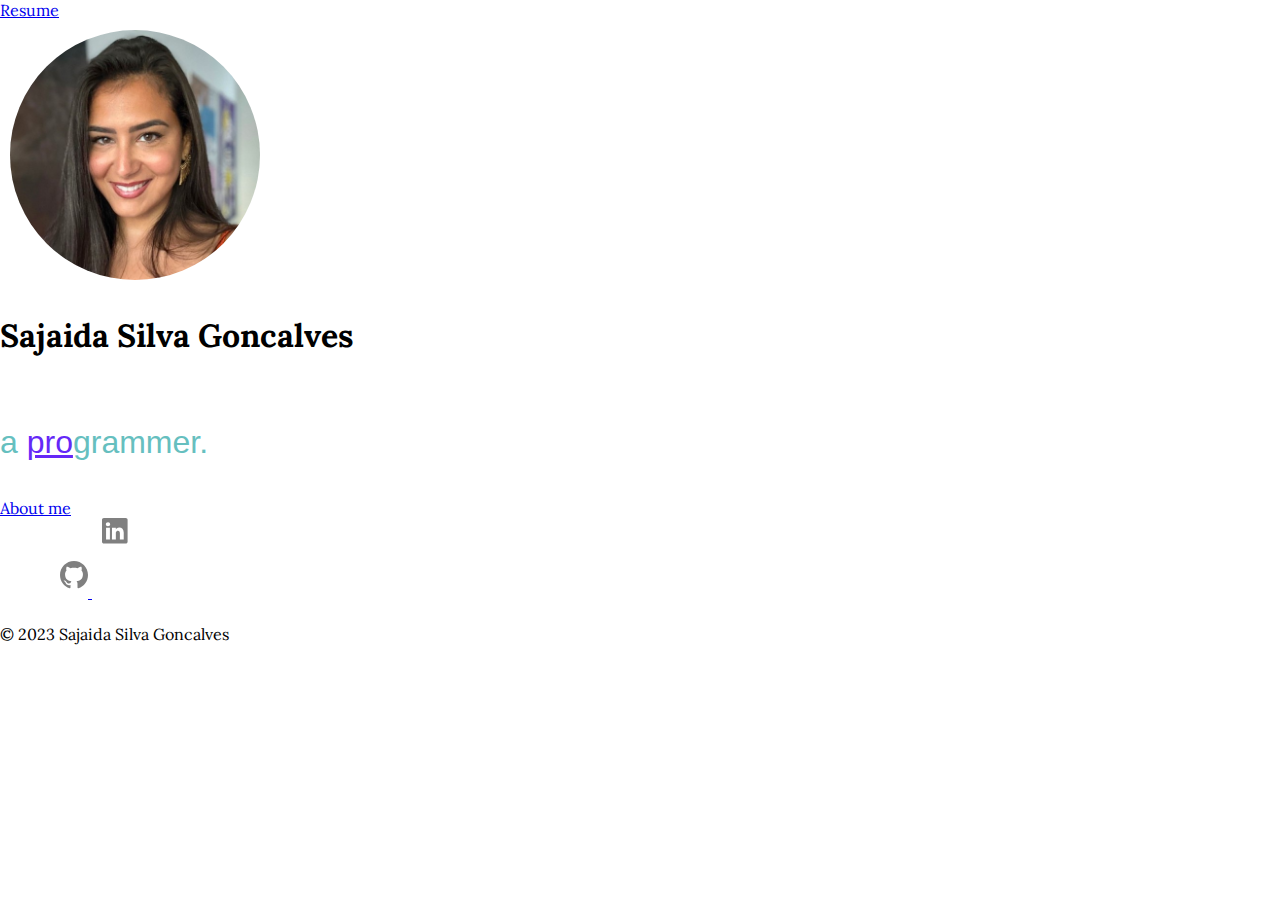
==== html.sajaidaportfolio2/index.html @ f79278e9 "Add files via upload" ====
<!DOCTYPE html>
<html lang="en">

<head>
    <meta charset="UTF-8">
    <meta name="viewport" content="width=device-width, initial-scale=1.0">
    <title>Sajaida Silva Goncalves</title>
    <link rel="preconnect" href="https://fonts.googleapis.com">
    <link rel="preconnect" href="https://fonts.googleapis.com">
    <link rel="preconnect" href="https://fonts.gstatic.com" crossorigin>
    <link href="https://fonts.googleapis.com/css2?family=Lora&family=Merriweather:ital,wght@1,300&display=swap"
        rel="stylesheet">
    <link href="https://cdn.jsdelivr.net/npm/bootstrap@5.3.1/dist/css/bootstrap.min.css" rel="stylesheet"
        integrity="sha384-4bw+/aepP/YC94hEpVNVgiZdgIC5+VKNBQNGCHeKRQN+PtmoHDEXuppvnDJzQIu9" crossorigin="anonymous">
    <!-- own style at bottom, so you can overwrite values -->
    <link rel="stylesheet" href="style.css">
</head>

<body>
    <header class="p-3 text-bg-white">
        <div class="container">
            <div class="d-flex flex-wrap align-items-end justify-content-end justify-content-lg-end">
                <div class="text-end">
                  <a href="./index2.html"  <button type="button" class="btn btn-dark" onClick="window.location='resume.html';">Resume</button> </a>
                </div>
            </div>
        </div>
    </header>

    <!-- </div> -->
    <div class="middle-container">
        <div class="px-4 py-5 my-5 text-center">
            <img src="./assets/1689265458521.jpeg" class="profile picture element-circle" alt="profile image "
                height="250px">
            <h1 class="display-5 fw-bold text-body-emphasis">Sajaida Silva Goncalves</h1>
            <div class="col-lg-6 mx-auto"><br>
                <h2 class="Intro mb-4"> a <span class="pro">pro</span>grammer.</h2>
                <div class="d-grid gap-2 d-sm-flex justify-content-sm-center mb-0 ">
                    
                 <a href="./aboutme.html"  < button class="btn btn-dark btn-lg px-4 gap-3" 
                       > About me </button> </a> 
            </div>
          </div>  
          
          <div class="container2">
            <div class="d-flex  gap-2 justify-content-center pt-10px mt-010px">
           
           
               <a href="https://github.com/sajaida" class="github"   button class="btn btn-dark ">
                <svg xmlns="http://www.w3.org/2000/svg" width="28" height="46" fill="grey"   viewBox="0 0 24 24 "><path d="M12 0c-6.626 0-12 5.373-12 12 0 5.302 3.438 9.8 8.207 11.387.599.111.793-.261.793-.577v-2.234c-3.338.726-4.033-1.416-4.033-1.416-.546-1.387-1.333-1.756-1.333-1.756-1.089-.745.083-.729.083-.729 1.205.084 1.839 1.237 1.839 1.237 1.07 1.834 2.807 1.304 3.492.997.107-.775.418-1.305.762-1.604-2.665-.305-5.467-1.334-5.467-5.931 0-1.311.469-2.381 1.236-3.221-.124-.303-.535-1.524.117-3.176 0 0 1.008-.322 3.301 1.23.957-.266 1.983-.399 3.003-.404 1.02.005 2.047.138 3.006.404 2.291-1.552 3.297-1.23 3.297-1.23.653 1.653.242 2.874.118 3.176.77.84 1.235 1.911 1.235 3.221 0 4.609-2.807 5.624-5.479 5.921.43.372.823 1.102.823 2.222v3.293c0 .319.192.694.801.576 4.765-1.589 8.199-6.086 8.199-11.386 0-6.627-5.373-12-12-12z"/></svg>
                </button></a>
         
         
         
         
                 <a href="https://www.linkedin.com/in/sajaida-silva-goncalves-79b059250/" class="linkedin"> 
                 <svg xmlns="http://www.w3.org/2000/svg" width="80" height="" fill="grey" class="bi bi-linkedin" viewBox="0 0 50 50">
                    <path d="M0 1.146C0 .513.526 0 1.175 0h13.65C15.474 0 16 .513 16 1.146v13.708c0 .633-.526 1.146-1.175 1.146H1.175C.526 16 0 15.487 0 14.854V1.146zm4.943 12.248V6.169H2.542v7.225h2.401zm-1.2-8.212c.837 0 1.358-.554 1.358-1.248-.015-.709-.52-1.248-1.342-1.248-.822 0-1.359.54-1.359 1.248 0 .694.521 1.248 1.327 1.248h.016zm4.908 8.212V9.359c0-.216.016-.432.08-.586.173-.431.568-.878 1.232-.878.869 0 1.216.662 1.216 1.634v3.865h2.401V9.25c0-2.22-1.184-3.252-2.764-3.252-1.274 0-1.845.7-2.165 1.193v.025h-.016a5.54 5.54 0 0 1 .016-.025V6.169h-2.4c.03.678 0 7.225 0 7.225h2.4z"/>
                   </svg></a>
         
              
             
           
         
         
         
         
             </div>
         
         </div>
         
       </div>
 <!---div-->       
              


    









<!-----footer-->


<footer class="d-flex flex-wrap justify-content-between align-items-center py-3 my-">
    <p class="col-md-4 mb-0 text-body-">© 2023 Sajaida Silva Goncalves </p>

    

    
    </ul>
  </footer>

























    


























    <script src="https://cdn.jsdelivr.net/npm/bootstrap@5.3.1/dist/js/bootstrap.bundle.min.js"
        integrity="sha384-HwwvtgBNo3bZJJLYd8oVXjrBZt8cqVSpeBNS5n7C8IVInixGAoxmnlMuBnhbgrkm"
        crossorigin="anonymous"></script>
</body>

</html>
---- html.sajaidaportfolio2/style.css ----
/* Class: intro */


.About-me{
    text-align:center;
    margin: 10px;
    font-size: x-large;   
   }
   


.text{
    text-align:center;
    font-size: 20px;
    font-family: 'Lora', serif, 'Merriweather', serif;
   
   
    width: 100%;
} 



.intro {
    width: 30%;
    margin: auto;
}


/* Element: p */

p {
    display: block;
    line-height: 2;
    margin-block-start: 1em;
    margin-block-end: 1em;
    margin-inline-start: 0px;
    margin-inline-end: 0px;
}


/* Element: body */

body {
    padding: 0;
    margin: 0;
    font-family: 'Lora', serif, 'Merriweather', serif;
   
}    

h2{
    color: #66bfbf;
    font-family: "Montserrat", sans-serif;
    font-size: 2rem;
    font-weight: normal;
    padding-bottom: 10px;
}

.pro {
    text-decoration: underline;
    color:#6528F7;
}


/* Class: element-squared */

.element-squared {
    border: 10px solid transparent;
    border-radius: 14px;
}


/* Class: element-rounded */

.element-rounded {
    border: 10px solid transparent;
    border-radius: 50px;
}


/* Class: element-circle */

.element-circle {
    border: 10px solid transparent;
    border-radius: 50%;
}


/* Dark mode style */
@media (prefers-color-scheme: dark) {

    /* Element: body */
    body {
        color: white;
        background-color: black;
    }
    h1,
    h2,
    h3,
    h4,
    h5,
    h6,
    p {
        --bs-emphasis-color: #fff;
        color: #fff;
      
}}


/* Media query for mobile devices */

@media (max-width: 480px) {
    body {
        
    }
}
 


.github{
    padding-top: 52px;
    padding-right:10px;
    padding-left:60px;
    margin-bottom: 65px;
}

.linkedin{
    padding-top: 44px;  
    margin-right:  0px;
    padding-right: 0px;
    
   

}





.skills{
    text-align: center;
    margin-top: 60px;
    padding: 10px;
    font-weight: 200px;
    font-size: 50px;
    
    
  
}

.ill{
   text-decoration:underline;
   color: #6528F7;
   font-family:'Tektur', cursive;;
   font-size: xx-large;
}

.tech{
    display: flex;
    text-align: center;
    gap: 10rem;
   flex-direction: column;
    
}
li{
    list-style: none;
}
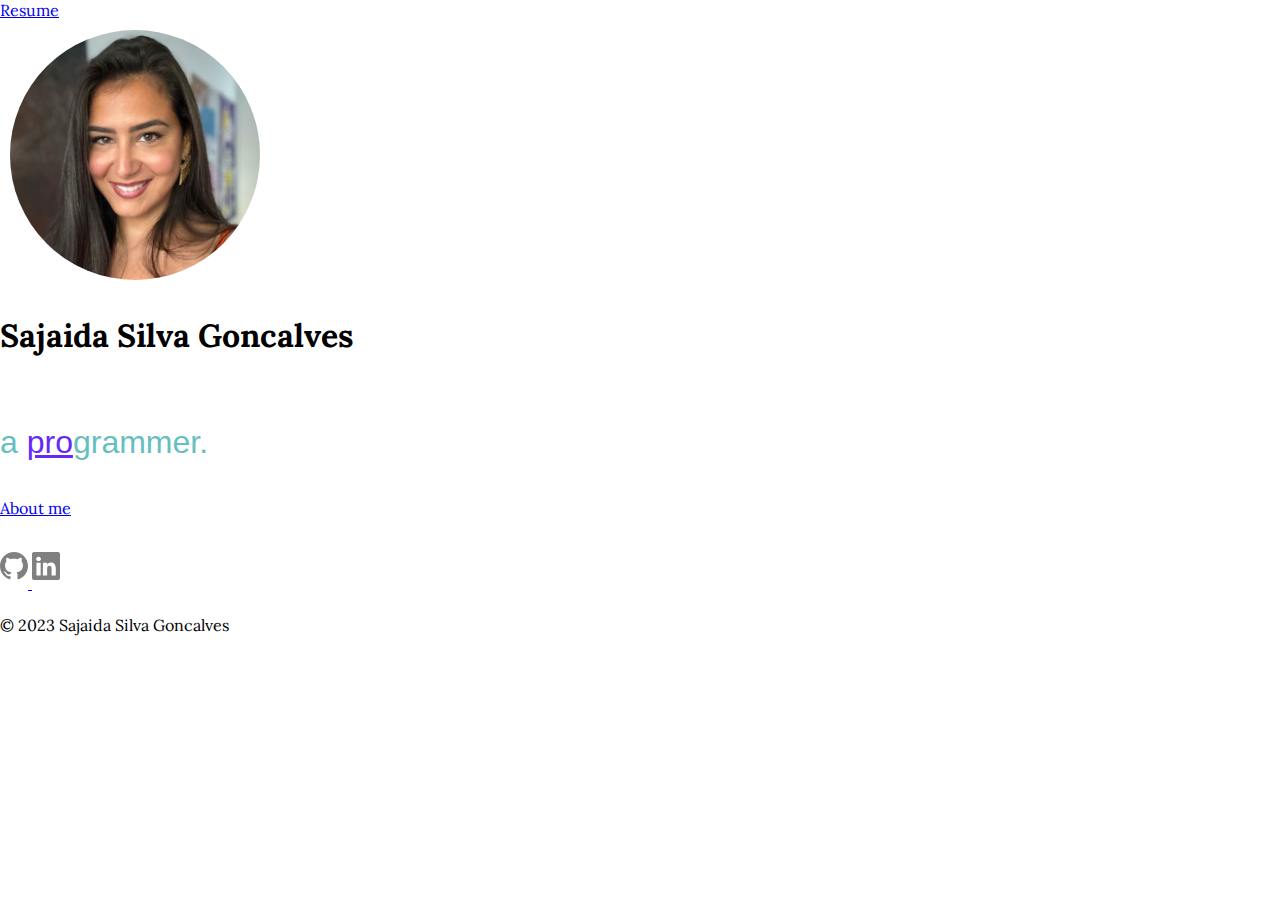
==== commit 26aeb5f4: "Fix SVG icons" ====
--- a/html.sajaidaportfolio2/index.html
+++ b/html.sajaidaportfolio2/index.html
@@ -21,7 +21,8 @@
         <div class="container">
             <div class="d-flex flex-wrap align-items-end justify-content-end justify-content-lg-end">
                 <div class="text-end">
-                  <a href="./index2.html"  <button type="button" class="btn btn-dark" onClick="window.location='resume.html';">Resume</button> </a>
+                    <a href="./index2.html" <button type="button" class="btn btn-dark"
+                        onClick="window.location='resume.html';">Resume</button> </a>
                 </div>
             </div>
         </div>
@@ -36,91 +37,38 @@
             <div class="col-lg-6 mx-auto"><br>
                 <h2 class="Intro mb-4"> a <span class="pro">pro</span>grammer.</h2>
                 <div class="d-grid gap-2 d-sm-flex justify-content-sm-center mb-0 ">
-                    
-                 <a href="./aboutme.html"  < button class="btn btn-dark btn-lg px-4 gap-3" 
-                       > About me </button> </a> 
+
+                    <a href="./aboutme.html" < button class="btn btn-dark btn-lg px-4 gap-3"> About me </button> </a>
+                </div>
             </div>
-          </div>  
-          
-          <div class="container2">
-            <div class="d-flex  gap-2 justify-content-center pt-10px mt-010px">
-           
-           
-               <a href="https://github.com/sajaida" class="github"   button class="btn btn-dark ">
-                <svg xmlns="http://www.w3.org/2000/svg" width="28" height="46" fill="grey"   viewBox="0 0 24 24 "><path d="M12 0c-6.626 0-12 5.373-12 12 0 5.302 3.438 9.8 8.207 11.387.599.111.793-.261.793-.577v-2.234c-3.338.726-4.033-1.416-4.033-1.416-.546-1.387-1.333-1.756-1.333-1.756-1.089-.745.083-.729.083-.729 1.205.084 1.839 1.237 1.839 1.237 1.07 1.834 2.807 1.304 3.492.997.107-.775.418-1.305.762-1.604-2.665-.305-5.467-1.334-5.467-5.931 0-1.311.469-2.381 1.236-3.221-.124-.303-.535-1.524.117-3.176 0 0 1.008-.322 3.301 1.23.957-.266 1.983-.399 3.003-.404 1.02.005 2.047.138 3.006.404 2.291-1.552 3.297-1.23 3.297-1.23.653 1.653.242 2.874.118 3.176.77.84 1.235 1.911 1.235 3.221 0 4.609-2.807 5.624-5.479 5.921.43.372.823 1.102.823 2.222v3.293c0 .319.192.694.801.576 4.765-1.589 8.199-6.086 8.199-11.386 0-6.627-5.373-12-12-12z"/></svg>
-                </button></a>
-         
-         
-         
-         
-                 <a href="https://www.linkedin.com/in/sajaida-silva-goncalves-79b059250/" class="linkedin"> 
-                 <svg xmlns="http://www.w3.org/2000/svg" width="80" height="" fill="grey" class="bi bi-linkedin" viewBox="0 0 50 50">
-                    <path d="M0 1.146C0 .513.526 0 1.175 0h13.65C15.474 0 16 .513 16 1.146v13.708c0 .633-.526 1.146-1.175 1.146H1.175C.526 16 0 15.487 0 14.854V1.146zm4.943 12.248V6.169H2.542v7.225h2.401zm-1.2-8.212c.837 0 1.358-.554 1.358-1.248-.015-.709-.52-1.248-1.342-1.248-.822 0-1.359.54-1.359 1.248 0 .694.521 1.248 1.327 1.248h.016zm4.908 8.212V9.359c0-.216.016-.432.08-.586.173-.431.568-.878 1.232-.878.869 0 1.216.662 1.216 1.634v3.865h2.401V9.25c0-2.22-1.184-3.252-2.764-3.252-1.274 0-1.845.7-2.165 1.193v.025h-.016a5.54 5.54 0 0 1 .016-.025V6.169h-2.4c.03.678 0 7.225 0 7.225h2.4z"/>
-                   </svg></a>
-         
-              
-             
-           
-         
-         
-         
-         
-             </div>
-         
-         </div>
-         
-       </div>
- <!---div-->       
-              
+
+            <div class="container2">
+                <div class="spacer"></div>
+                <div class="d-flex gap-2 justify-content-center pt-10px mt-010px">
+                    <a href="https://github.com/sajaida">
+                        <svg xmlns="http://www.w3.org/2000/svg" width="28" height="46" viewBox="0 0 24 24 ">
+                            <path
+                                d="M12 0c-6.626 0-12 5.373-12 12 0 5.302 3.438 9.8 8.207 11.387.599.111.793-.261.793-.577v-2.234c-3.338.726-4.033-1.416-4.033-1.416-.546-1.387-1.333-1.756-1.333-1.756-1.089-.745.083-.729.083-.729 1.205.084 1.839 1.237 1.839 1.237 1.07 1.834 2.807 1.304 3.492.997.107-.775.418-1.305.762-1.604-2.665-.305-5.467-1.334-5.467-5.931 0-1.311.469-2.381 1.236-3.221-.124-.303-.535-1.524.117-3.176 0 0 1.008-.322 3.301 1.23.957-.266 1.983-.399 3.003-.404 1.02.005 2.047.138 3.006.404 2.291-1.552 3.297-1.23 3.297-1.23.653 1.653.242 2.874.118 3.176.77.84 1.235 1.911 1.235 3.221 0 4.609-2.807 5.624-5.479 5.921.43.372.823 1.102.823 2.222v3.293c0 .319.192.694.801.576 4.765-1.589 8.199-6.086 8.199-11.386 0-6.627-5.373-12-12-12z" />
+                        </svg>
+                    </a>
+
+                    <a href="https://www.linkedin.com/in/sajaida-silva-goncalves-79b059250/">
+                        <svg xmlns="http://www.w3.org/2000/svg" width="28" height="46" viewBox="0 0 16 16">
+                            <path
+                                d="M0 1.146C0 .513.526 0 1.175 0h13.65C15.474 0 16 .513 16 1.146v13.708c0 .633-.526 1.146-1.175 1.146H1.175C.526 16 0 15.487 0 14.854V1.146zm4.943 12.248V6.169H2.542v7.225h2.401zm-1.2-8.212c.837 0 1.358-.554 1.358-1.248-.015-.709-.52-1.248-1.342-1.248-.822 0-1.359.54-1.359 1.248 0 .694.521 1.248 1.327 1.248h.016zm4.908 8.212V9.359c0-.216.016-.432.08-.586.173-.431.568-.878 1.232-.878.869 0 1.216.662 1.216 1.634v3.865h2.401V9.25c0-2.22-1.184-3.252-2.764-3.252-1.274 0-1.845.7-2.165 1.193v.025h-.016a5.54 5.54 0 0 1 .016-.025V6.169h-2.4c.03.678 0 7.225 0 7.225h2.4z" />
+                        </svg>
+                    </a>
+                </div>
+            </div>
+        </div>
+        <!---div-->
+
+        <!-----footer-->
 
 
-    
-
-
-
-
-
-
-
-
-
-<!-----footer-->
-
-
-<footer class="d-flex flex-wrap justify-content-between align-items-center py-3 my-">
-    <p class="col-md-4 mb-0 text-body-">© 2023 Sajaida Silva Goncalves </p>
-
-    
-
-    
-    </ul>
-  </footer>
-
-
-
-
-
-
-
-
-
-
-
-
-
-
-
-
-
-
-
-
-
-
-
-
-
-    
+        <footer class="d-flex flex-wrap justify-content-between align-items-center py-3 my-">
+            <p class="col-md-4 mb-0 text-body-">&copy; 2023 Sajaida Silva Goncalves</p>
+        </footer>
 
 
 
@@ -147,9 +95,35 @@
 
 
 
-    <script src="https://cdn.jsdelivr.net/npm/bootstrap@5.3.1/dist/js/bootstrap.bundle.min.js"
-        integrity="sha384-HwwvtgBNo3bZJJLYd8oVXjrBZt8cqVSpeBNS5n7C8IVInixGAoxmnlMuBnhbgrkm"
-        crossorigin="anonymous"></script>
+
+
+
+
+
+
+
+
+
+
+
+
+
+
+
+
+
+
+
+
+
+
+
+
+
+
+        <script src="https://cdn.jsdelivr.net/npm/bootstrap@5.3.1/dist/js/bootstrap.bundle.min.js"
+            integrity="sha384-HwwvtgBNo3bZJJLYd8oVXjrBZt8cqVSpeBNS5n7C8IVInixGAoxmnlMuBnhbgrkm"
+            crossorigin="anonymous"></script>
 </body>
 
 </html>--- a/html.sajaidaportfolio2/style.css
+++ b/html.sajaidaportfolio2/style.css
@@ -1,22 +1,22 @@
 /* Class: intro */
 
 
-.About-me{
-    text-align:center;
+.About-me {
+    text-align: center;
     margin: 10px;
-    font-size: x-large;   
-   }
-   
+    font-size: x-large;
+}
 
 
-.text{
-    text-align:center;
+
+.text {
+    text-align: center;
     font-size: 20px;
     font-family: 'Lora', serif, 'Merriweather', serif;
-   
-   
+
+
     width: 100%;
-} 
+}
 
 
 
@@ -44,10 +44,10 @@
     padding: 0;
     margin: 0;
     font-family: 'Lora', serif, 'Merriweather', serif;
-   
-}    
 
-h2{
+}
+
+h2 {
     color: #66bfbf;
     font-family: "Montserrat", sans-serif;
     font-size: 2rem;
@@ -57,7 +57,7 @@
 
 .pro {
     text-decoration: underline;
-    color:#6528F7;
+    color: #6528F7;
 }
 
 
@@ -90,9 +90,11 @@
 
     /* Element: body */
     body {
+
         color: white;
         background-color: black;
     }
+
     h1,
     h2,
     h3,
@@ -102,75 +104,80 @@
     p {
         --bs-emphasis-color: #fff;
         color: #fff;
-      
-}}
+
+    }
+}
 
 
 /* Media query for mobile devices */
 
 @media (max-width: 480px) {
-    body {
-        
-    }
-}
- 
-
-
-.github{
-    padding-top: 52px;
-    padding-right:10px;
-    padding-left:60px;
-    margin-bottom: 65px;
+    body {}
 }
 
-.linkedin{
-    padding-top: 44px;  
-    margin-right:  0px;
-    padding-right: 0px;
-    
-   
+.spacer {
+    height: 25px;
+    /* Change this to whatever height you want */
+}
 
+.skills {
+    text-align: center;
+    margin-top: 60px;
+    font-size: 40px;
+    border: 1px solid grey;
+    border-radius: 100px;
+    padding-right: 70px;
+}
+
+.ill {
+    text-decoration: underline;
+    color: #6528F7;
+    font-family: 'Tektur', cursive;
+    font-size: 50px;
 }
 
 
 
-
-
-.skills{
-    text-align: center;
-    margin-top: 60px;
-    padding: 10px;
-    font-weight: 200px;
-    font-size: 50px;
-    
-    
-  
-}
-
-.ill{
-   text-decoration:underline;
-   color: #6528F7;
-   font-family:'Tektur', cursive;;
-   font-size: xx-large;
-}
-
-.tech{
-    display: flex;
-    text-align: center;
-    gap: 10rem;
-   flex-direction: column;
-    
-}
-li{
+li {
     list-style: none;
 }
 
 
+.tech {
+    font-size: x-large;
+    font-family: 'Ysabeau SC', sans-serif;
+    display: flex;
+    border: 3px solid transparent;
+    margin-left: 80px;
+    padding: 40px;
+    width: 75%
+}
 
+.dop1 {
 
+    padding: 60px;
+    margin-left: 150px;
+    margin-bottom: 210px;
+    border: 2px solid transparent;
+    float: left;
 
-     
+}
 
+.dop2 {
 
-       
-        
+    padding: 50px;
+    margin-left: 160px;
+    margin-bottom: 200px;
+    border: 2px solid transparent;
+    float: right;
+
+}
+
+a>svg {
+    fill: grey;
+}
+
+a:hover>svg {
+    /* Fun color while hovering an svg icon */
+    fill: #6528F7;
+}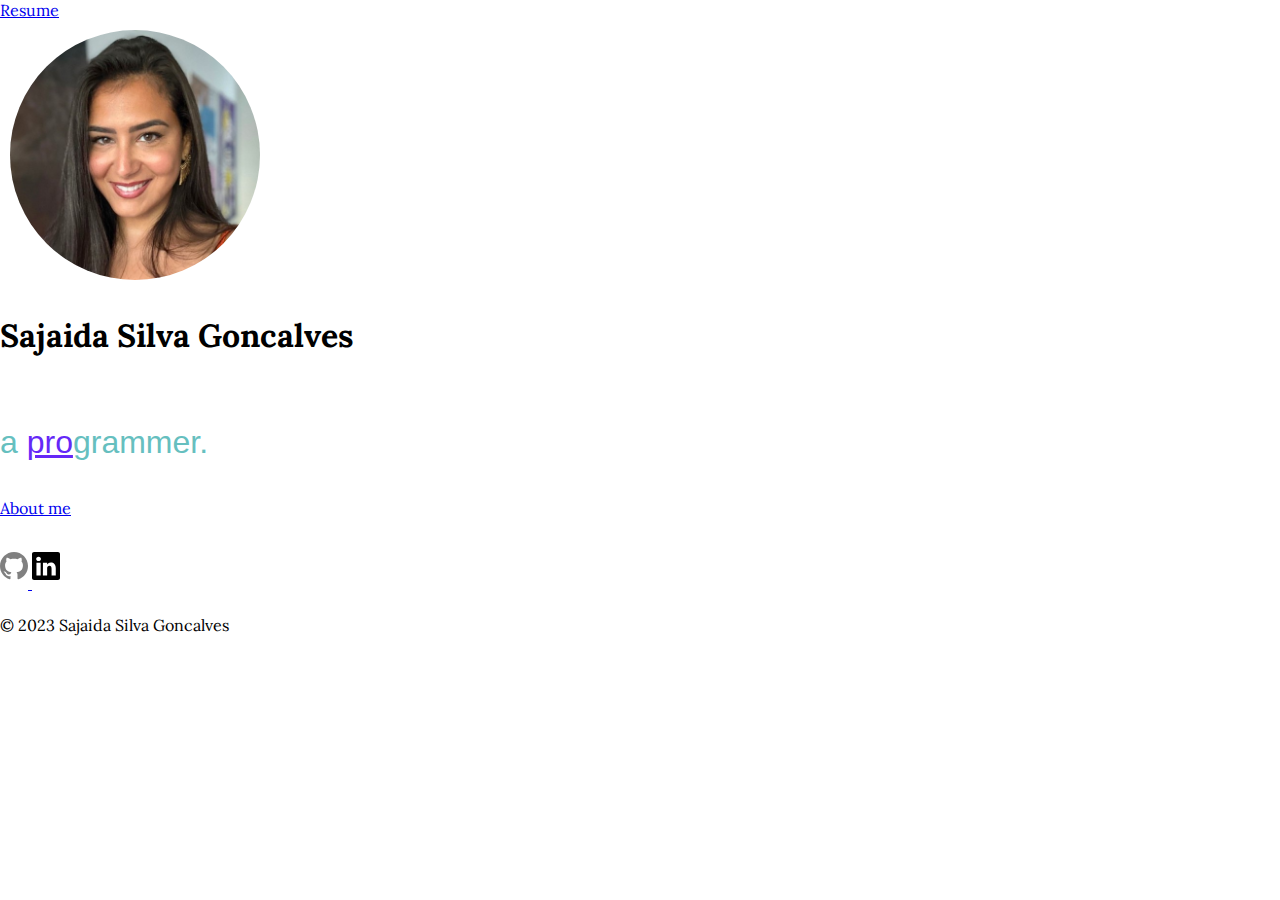
==== commit 5508860e: "Fix CSS a bit" ====
--- a/html.sajaidaportfolio2/index.html
+++ b/html.sajaidaportfolio2/index.html
@@ -45,18 +45,19 @@
             <div class="container2">
                 <div class="spacer"></div>
                 <div class="d-flex gap-2 justify-content-center pt-10px mt-010px">
-                    <a href="https://github.com/sajaida">
+                    <a href="https://github.com/sajaida" target="_blank" rel="noopener">
                         <svg xmlns="http://www.w3.org/2000/svg" width="28" height="46" viewBox="0 0 24 24 ">
                             <path
                                 d="M12 0c-6.626 0-12 5.373-12 12 0 5.302 3.438 9.8 8.207 11.387.599.111.793-.261.793-.577v-2.234c-3.338.726-4.033-1.416-4.033-1.416-.546-1.387-1.333-1.756-1.333-1.756-1.089-.745.083-.729.083-.729 1.205.084 1.839 1.237 1.839 1.237 1.07 1.834 2.807 1.304 3.492.997.107-.775.418-1.305.762-1.604-2.665-.305-5.467-1.334-5.467-5.931 0-1.311.469-2.381 1.236-3.221-.124-.303-.535-1.524.117-3.176 0 0 1.008-.322 3.301 1.23.957-.266 1.983-.399 3.003-.404 1.02.005 2.047.138 3.006.404 2.291-1.552 3.297-1.23 3.297-1.23.653 1.653.242 2.874.118 3.176.77.84 1.235 1.911 1.235 3.221 0 4.609-2.807 5.624-5.479 5.921.43.372.823 1.102.823 2.222v3.293c0 .319.192.694.801.576 4.765-1.589 8.199-6.086 8.199-11.386 0-6.627-5.373-12-12-12z" />
                         </svg>
                     </a>
 
-                    <a href="https://www.linkedin.com/in/sajaida-silva-goncalves-79b059250/">
-                        <svg xmlns="http://www.w3.org/2000/svg" width="28" height="46" viewBox="0 0 16 16">
-                            <path
-                                d="M0 1.146C0 .513.526 0 1.175 0h13.65C15.474 0 16 .513 16 1.146v13.708c0 .633-.526 1.146-1.175 1.146H1.175C.526 16 0 15.487 0 14.854V1.146zm4.943 12.248V6.169H2.542v7.225h2.401zm-1.2-8.212c.837 0 1.358-.554 1.358-1.248-.015-.709-.52-1.248-1.342-1.248-.822 0-1.359.54-1.359 1.248 0 .694.521 1.248 1.327 1.248h.016zm4.908 8.212V9.359c0-.216.016-.432.08-.586.173-.431.568-.878 1.232-.878.869 0 1.216.662 1.216 1.634v3.865h2.401V9.25c0-2.22-1.184-3.252-2.764-3.252-1.274 0-1.845.7-2.165 1.193v.025h-.016a5.54 5.54 0 0 1 .016-.025V6.169h-2.4c.03.678 0 7.225 0 7.225h2.4z" />
-                        </svg>
+                    <a href="https://www.linkedin.com/in/sajaida-silva-goncalves-79b059250/" target="_blank"
+                        rel="noopener"></a>
+                    <svg xmlns="http://www.w3.org/2000/svg" width="28" height="46" viewBox="0 0 16 16">
+                        <path
+                            d="M0 1.146C0 .513.526 0 1.175 0h13.65C15.474 0 16 .513 16 1.146v13.708c0 .633-.526 1.146-1.175 1.146H1.175C.526 16 0 15.487 0 14.854V1.146zm4.943 12.248V6.169H2.542v7.225h2.401zm-1.2-8.212c.837 0 1.358-.554 1.358-1.248-.015-.709-.52-1.248-1.342-1.248-.822 0-1.359.54-1.359 1.248 0 .694.521 1.248 1.327 1.248h.016zm4.908 8.212V9.359c0-.216.016-.432.08-.586.173-.431.568-.878 1.232-.878.869 0 1.216.662 1.216 1.634v3.865h2.401V9.25c0-2.22-1.184-3.252-2.764-3.252-1.274 0-1.845.7-2.165 1.193v.025h-.016a5.54 5.54 0 0 1 .016-.025V6.169h-2.4c.03.678 0 7.225 0 7.225h2.4z" />
+                    </svg>
                     </a>
                 </div>
             </div>
--- a/html.sajaidaportfolio2/style.css
+++ b/html.sajaidaportfolio2/style.css
@@ -137,11 +137,9 @@
 }
 
 
-
 li {
     list-style: none;
 }
-
 
 .tech {
     font-size: x-large;
@@ -154,17 +152,14 @@
 }
 
 .dop1 {
-
     padding: 60px;
     margin-left: 150px;
     margin-bottom: 210px;
     border: 2px solid transparent;
     float: left;
-
 }
 
 .dop2 {
-
     padding: 50px;
     margin-left: 160px;
     margin-bottom: 200px;
